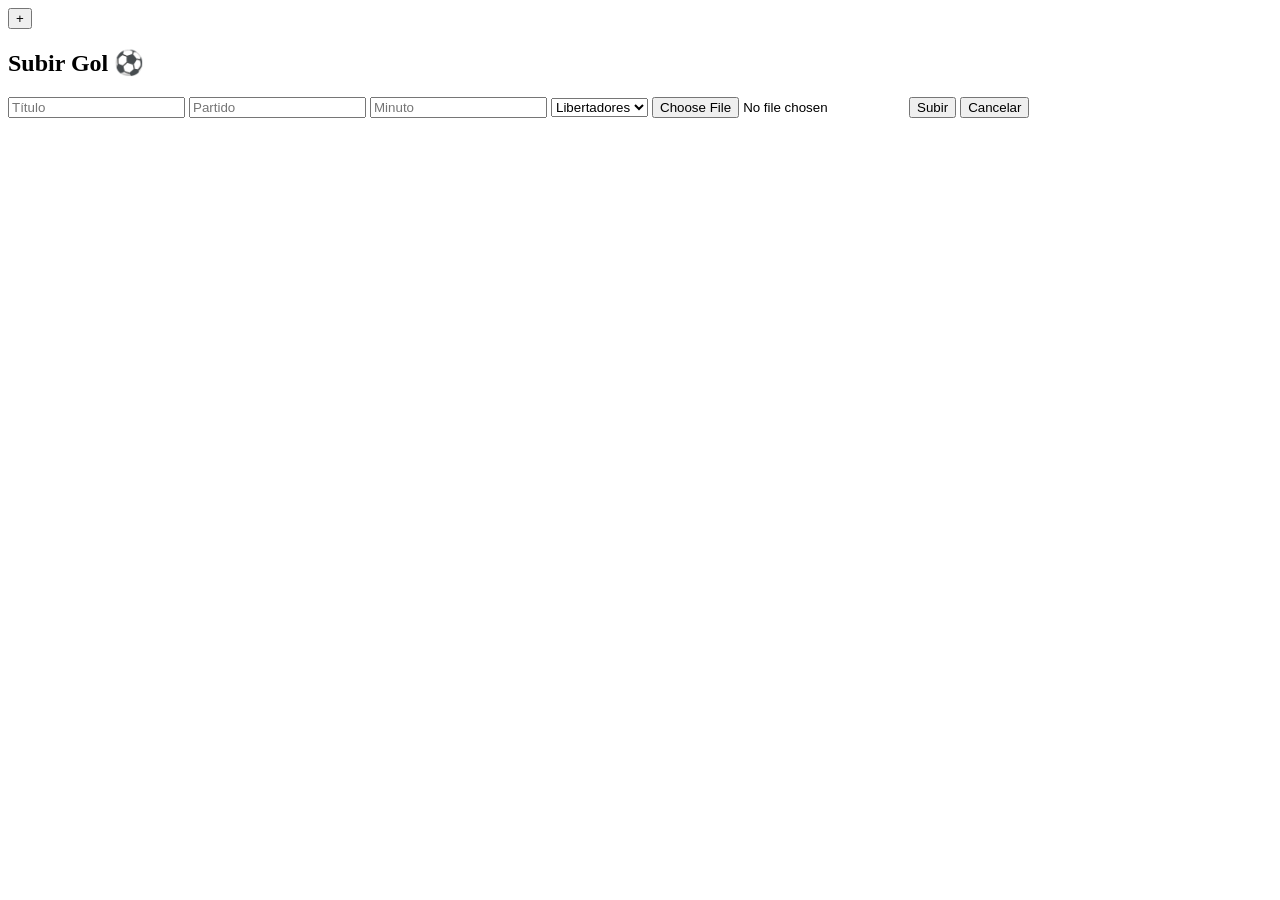
==== app/templates/feed.html @ 2fd2b9bb "actualizo" ====
<!DOCTYPE html>
<html>
<head>
    <title>GolClub ⚽</title>
    <link rel="stylesheet" href="{{ url_for('static', filename='styles.css') }}">
</head>
<body>

<div class="feed" id="feed"></div>

<!-- BOTÓN FLOTANTE -->
<button class="upload-btn" id="openModalBtn">+</button>

<!-- MODAL SUBIR VIDEO -->
<div class="modal" id="modal">
    <div class="modal-content">
        <h2>Subir Gol ⚽</h2>

        <form id="videoForm" enctype="multipart/form-data">
            <input type="text" name="titulo" placeholder="Título" required>
            <input type="text" name="partido" placeholder="Partido" required>
            <input type="number" name="minuto" placeholder="Minuto" required>
            
            <select name="categoria">
                <option>Libertadores</option>
                <option>Clasicos</option>
                <option>Historicos</option>
            </select>

            <input type="file" name="video" accept="video/*" required>

            <button type="submit">Subir</button>
            <button type="button" onclick="cerrarModal()">Cancelar</button>
        </form>
    </div>
</div>

<script>
document.addEventListener("DOMContentLoaded", () => {
    console.log("JS cargado")

    const feed = document.getElementById("feed");
    const modal = document.getElementById("modal");
    const openBtn = document.getElementById("openModalBtn");
    const form = document.getElementById("videoForm");

    // CARGAR VIDEOS
    async function cargarVideos() {
        const response = await fetch("/api/videos");
        const videos = await response.json();

        feed.innerHTML = "";

        videos.forEach(video => {
            const card = document.createElement("div");
            card.classList.add("video-card");

            card.innerHTML = `
                <video src="${video.video_url}" autoplay muted loop></video>
                <div class="info">
                    <h3>⚽ ${video.titulo}</h3>
                    <p>🏟 ${video.partido}</p>
                    <p>⏱ Min ${video.minuto}</p>
                    <p>👤 ${video.autor}</p>
                </div>
            `;

            feed.appendChild(card);
        });
    }

    cargarVideos();

    // ABRIR MODAL
    openBtn.addEventListener("click", () => {
        console.log("Boton presionado");
        modal.style.display = "flex";
    });

    // CERRAR MODAL AL HACER CLICK FUERA
    modal.addEventListener("click", (e) => {
        if (e.target === modal) {
            modal.style.display = "none";
        }
    });

    // SUBIR VIDEO
    form.addEventListener("submit", async (e) => {
        e.preventDefault();

        const token = localStorage.getItem("token");
        const formData = new FormData(form);

        const response = await fetch("/api/videos", {
            method: "POST",
            headers: {
                "Authorization": "Bearer " + token
            },
            body: formData
        });

        const data = await response.json();
        alert(data.mensaje || data.error);

        modal.style.display = "none";
        cargarVideos();
    });

});
</script>

</body>
</html>
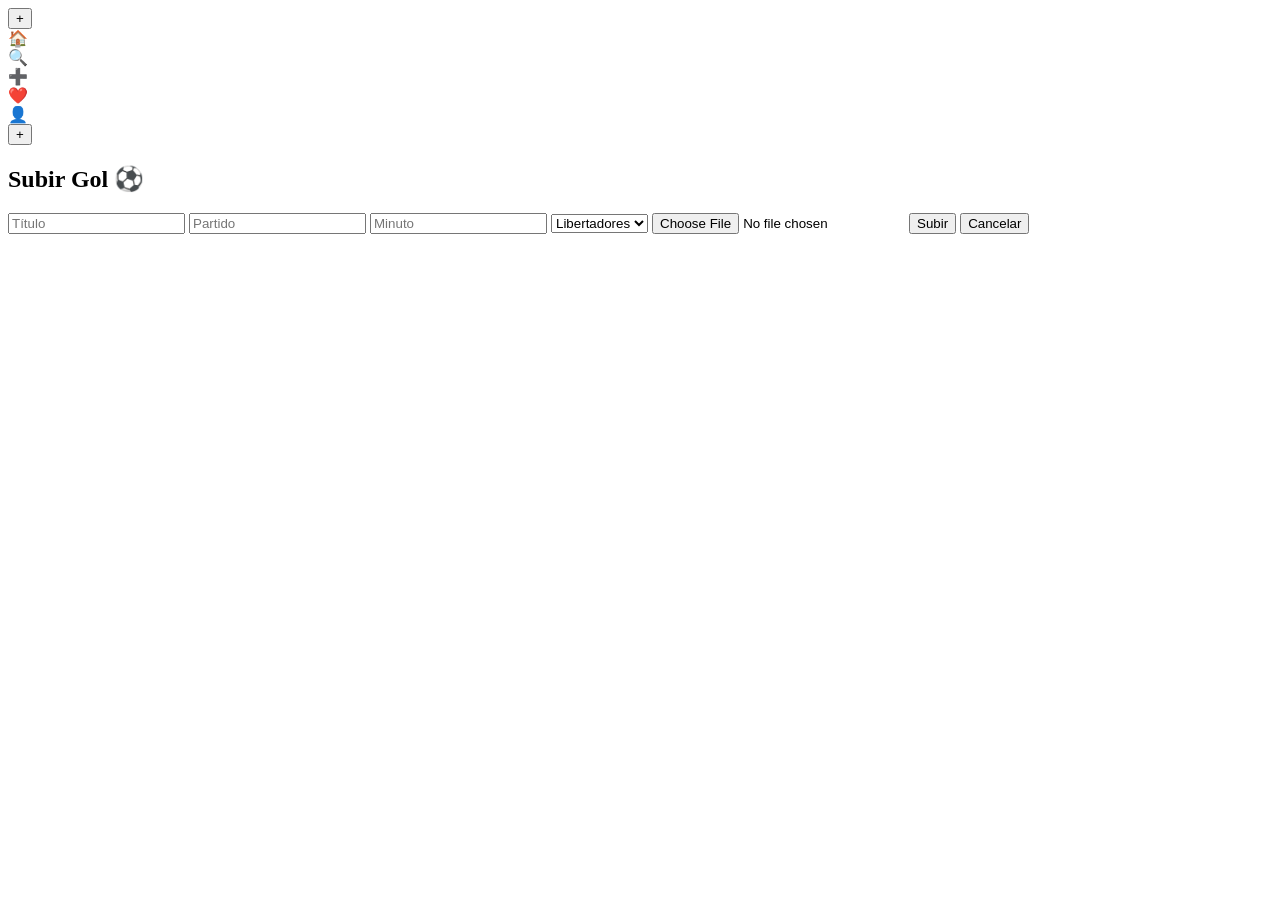
==== commit 1a4d5b18: "actualizo para celular" ====
--- a/app/templates/feed.html
+++ b/app/templates/feed.html
@@ -6,10 +6,31 @@
 </head>
 <body>
 
-<div class="feed" id="feed"></div>
+<div class="phone-container">
+    <div class="feed" id="feed"></div>
+    <div class="phone-container">
 
+    <!-- NOTCH -->
+    <div class="notch"></div>
+
+    <div class="feed" id="feed"></div>
+
+    <!-- BOTÓN SUBIR -->
+    <button class="upload-btn" id="openModalBtn">+</button>
+
+    <!-- BARRA INFERIOR -->
+    <div class="bottom-bar">
+        <div>🏠</div>
+        <div>🔍</div>
+        <div>➕</div>
+        <div>❤️</div>
+        <div>👤</div>
+    </div>
+
+</div>
 <!-- BOTÓN FLOTANTE -->
-<button class="upload-btn" id="openModalBtn">+</button>
+    <button class="upload-btn" id="openModalBtn">+</button>
+</div>
 
 <!-- MODAL SUBIR VIDEO -->
 <div class="modal" id="modal">
@@ -37,12 +58,32 @@
 
 <script>
 document.addEventListener("DOMContentLoaded", () => {
-    console.log("JS cargado")
 
     const feed = document.getElementById("feed");
     const modal = document.getElementById("modal");
     const openBtn = document.getElementById("openModalBtn");
     const form = document.getElementById("videoForm");
+
+    // 🔥 OBSERVER FUERA
+    function setupVideoObserver() {
+        const videos = document.querySelectorAll("video");
+
+        const observer = new IntersectionObserver((entries) => {
+            entries.forEach(entry => {
+                const video = entry.target;
+
+                if (entry.isIntersecting) {
+                    video.play();
+                } else {
+                    video.pause();
+                }
+            });
+        }, { threshold: 0.7 });
+
+        videos.forEach(video => {
+            observer.observe(video);
+        });
+    }
 
     // CARGAR VIDEOS
     async function cargarVideos() {
@@ -56,7 +97,7 @@
             card.classList.add("video-card");
 
             card.innerHTML = `
-                <video src="${video.video_url}" autoplay muted loop></video>
+                <video src="${video.video_url}" muted playsinline></video>
                 <div class="info">
                     <h3>⚽ ${video.titulo}</h3>
                     <p>🏟 ${video.partido}</p>
@@ -67,17 +108,18 @@
 
             feed.appendChild(card);
         });
+
+        setupVideoObserver(); // 🔥 aquí se llama
     }
 
     cargarVideos();
 
     // ABRIR MODAL
     openBtn.addEventListener("click", () => {
-        console.log("Boton presionado");
         modal.style.display = "flex";
     });
 
-    // CERRAR MODAL AL HACER CLICK FUERA
+    // CERRAR MODAL
     modal.addEventListener("click", (e) => {
         if (e.target === modal) {
             modal.style.display = "none";
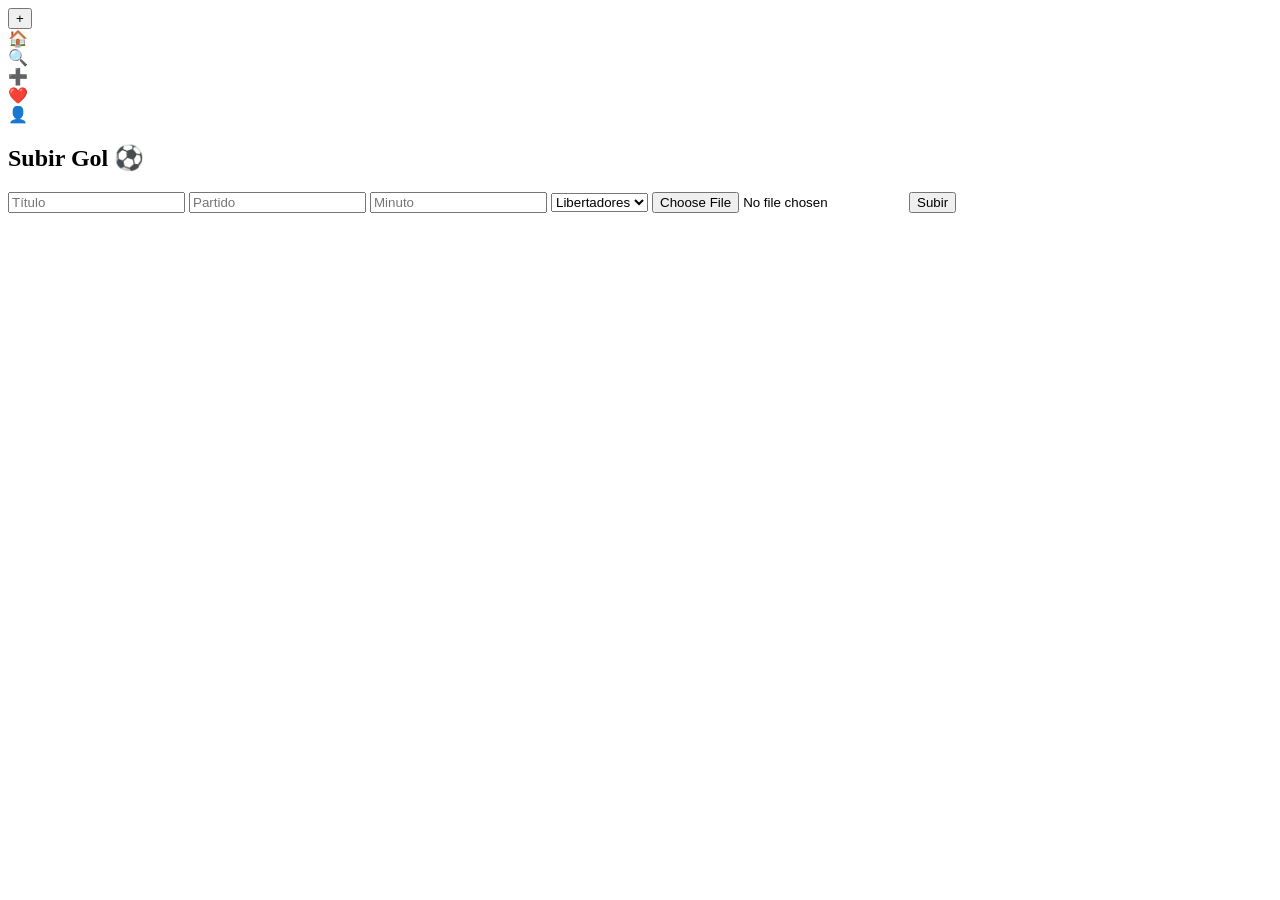
==== commit be919c8a: "actualizox2" ====
--- a/app/templates/feed.html
+++ b/app/templates/feed.html
@@ -1,6 +1,8 @@
 <!DOCTYPE html>
 <html>
 <head>
+    <meta charset="UTF-8">
+    <meta name="viewport" content="width=device-width, initial-scale=1.0">
     <title>GolClub ⚽</title>
     <link rel="stylesheet" href="{{ url_for('static', filename='styles.css') }}">
 </head>
@@ -9,10 +11,14 @@
 <div class="phone-container">
     <div class="feed" id="feed"></div>
     <div class="phone-container">
+<body>
+
+<div class="phone-container">
 
     <!-- NOTCH -->
     <div class="notch"></div>
 
+    <!-- FEED -->
     <div class="feed" id="feed"></div>
 
     <!-- BOTÓN SUBIR -->
@@ -28,11 +34,8 @@
     </div>
 
 </div>
-<!-- BOTÓN FLOTANTE -->
-    <button class="upload-btn" id="openModalBtn">+</button>
-</div>
 
-<!-- MODAL SUBIR VIDEO -->
+<!-- MODAL -->
 <div class="modal" id="modal">
     <div class="modal-content">
         <h2>Subir Gol ⚽</h2>
@@ -41,7 +44,7 @@
             <input type="text" name="titulo" placeholder="Título" required>
             <input type="text" name="partido" placeholder="Partido" required>
             <input type="number" name="minuto" placeholder="Minuto" required>
-            
+
             <select name="categoria">
                 <option>Libertadores</option>
                 <option>Clasicos</option>
@@ -51,105 +54,8 @@
             <input type="file" name="video" accept="video/*" required>
 
             <button type="submit">Subir</button>
-            <button type="button" onclick="cerrarModal()">Cancelar</button>
         </form>
     </div>
 </div>
-
-<script>
-document.addEventListener("DOMContentLoaded", () => {
-
-    const feed = document.getElementById("feed");
-    const modal = document.getElementById("modal");
-    const openBtn = document.getElementById("openModalBtn");
-    const form = document.getElementById("videoForm");
-
-    // 🔥 OBSERVER FUERA
-    function setupVideoObserver() {
-        const videos = document.querySelectorAll("video");
-
-        const observer = new IntersectionObserver((entries) => {
-            entries.forEach(entry => {
-                const video = entry.target;
-
-                if (entry.isIntersecting) {
-                    video.play();
-                } else {
-                    video.pause();
-                }
-            });
-        }, { threshold: 0.7 });
-
-        videos.forEach(video => {
-            observer.observe(video);
-        });
-    }
-
-    // CARGAR VIDEOS
-    async function cargarVideos() {
-        const response = await fetch("/api/videos");
-        const videos = await response.json();
-
-        feed.innerHTML = "";
-
-        videos.forEach(video => {
-            const card = document.createElement("div");
-            card.classList.add("video-card");
-
-            card.innerHTML = `
-                <video src="${video.video_url}" muted playsinline></video>
-                <div class="info">
-                    <h3>⚽ ${video.titulo}</h3>
-                    <p>🏟 ${video.partido}</p>
-                    <p>⏱ Min ${video.minuto}</p>
-                    <p>👤 ${video.autor}</p>
-                </div>
-            `;
-
-            feed.appendChild(card);
-        });
-
-        setupVideoObserver(); // 🔥 aquí se llama
-    }
-
-    cargarVideos();
-
-    // ABRIR MODAL
-    openBtn.addEventListener("click", () => {
-        modal.style.display = "flex";
-    });
-
-    // CERRAR MODAL
-    modal.addEventListener("click", (e) => {
-        if (e.target === modal) {
-            modal.style.display = "none";
-        }
-    });
-
-    // SUBIR VIDEO
-    form.addEventListener("submit", async (e) => {
-        e.preventDefault();
-
-        const token = localStorage.getItem("token");
-        const formData = new FormData(form);
-
-        const response = await fetch("/api/videos", {
-            method: "POST",
-            headers: {
-                "Authorization": "Bearer " + token
-            },
-            body: formData
-        });
-
-        const data = await response.json();
-        alert(data.mensaje || data.error);
-
-        modal.style.display = "none";
-        cargarVideos();
-    });
-
-});
-</script>
-
 </body>
 </html>
